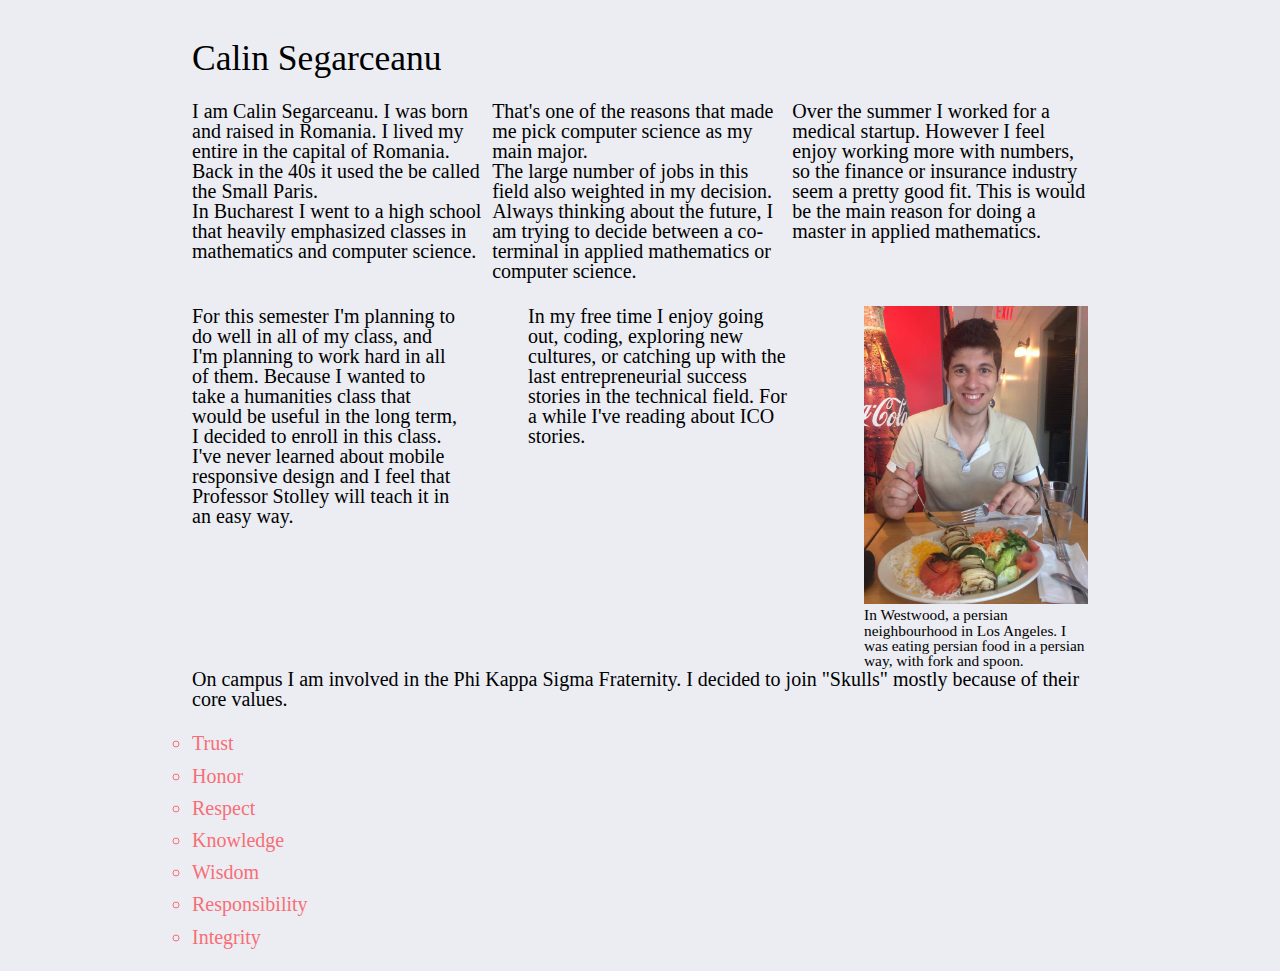
==== index.html @ 76eedcd8 "Project 2" ====
<!DOCTYPE html>
<html lang="en">
<head>
  <title>Calin Segarceanu </title>
  <meta charset="utf-8" />
  <meta name="viewport" content="width=device-width, initial-scale=1.0, shrink-to-fit=no"/>
  <link rel="stylesheet" href="style.css" />
  <link rel="stylesheet" href="#//basehold.it/22" />
</head>
<body>
    <h2>Calin Segarceanu</h2>
      <div id="main">
      <p>
        I am Calin Segarceanu. I was born and raised in Romania.
        I lived my entire in the capital of Romania.
        Back in the 40s it used the be called the Small Paris.
        <br> In Bucharest I went to a high school that heavily emphasized classes in mathematics and computer science.
      </p>
      <p>
        That's one of the reasons that made me pick computer science as my main major.
        <br>The large number of jobs in this field also weighted in my decision.
        <br>Always thinking about the future, I am trying to decide between a co-terminal in applied mathematics or computer science.
      </p>
      <p>
        Over the summer I worked for a medical startup. However I feel enjoy working more with numbers, so the finance or insurance industry seem a pretty good fit.
        This is would be the main reason for doing a master in applied mathematics.
      </p>
    </div>
    <div id="secondary">
      <p>
          For this semester I'm planning to do well in all of my class, and I'm planning to work hard in all of them.
          Because I wanted to take a humanities class that would be useful in the long term, I decided to enroll in this class.
          I've never learned about mobile responsive design and I feel that Professor Stolley will teach it in an easy way.
      </p>
      <p>
          In my free time I enjoy going out, coding, exploring new cultures, or catching up with the last entrepreneurial success stories in the technical field.
          For a while I've reading about ICO stories.
      </p>
      <figure>
          <img src="persianFood.jpg" alt="Photo of me in Westwood." />
          <figcaption>
             <i>In Westwood, a persian neighbourhood in Los Angeles.
               I was eating persian food in a persian way, with fork and spoon.
             </i>
          </figcaption>
      </figure>
    </div>
    <div id="third">
      <p>
        On campus I am involved in the Phi Kappa Sigma Fraternity.
        I decided to join "Skulls" mostly because of their core values.
      </p>
      <ul>
        <li> Trust </li>
        <li> Honor </li>
        <li> Respect </li>
        <li> Knowledge </li>
        <li> Wisdom </li>
        <li> Responsibility </li>
        <li> Integrity </li>
      </ul>
    </div>
</body>
</html>
---- style.css ----
/* http://meyerweb.com/eric/tools/css/reset/
   v2.0 | 20110126
   License: none (public domain)
*/

html, body, div, span, applet, object, iframe,
h1, h2, h3, h4, h5, h6, p, blockquote, pre,
a, abbr, acronym, address, big, cite, code,
del, dfn, em, img, ins, kbd, q, s, samp,
small, strike, strong, sub, sup, tt, var,
b, u, i, center,
dl, dt, dd, ol, ul, li,
fieldset, form, label, legend,
table, caption, tbody, tfoot, thead, tr, th, td,
article, aside, canvas, details, embed,
figure, figcaption, footer, header, hgroup,
menu, nav, output, ruby, section, summary,
time, mark, audio, video {
	margin: 0;
	padding: 0;
	border: 0;
	font-size: 100%;
	font: inherit;
	vertical-align: baseline;
}
/* HTML5 display-role reset for older browsers */
article, aside, details, figcaption, figure,
footer, header, hgroup, menu, nav, section {
	display: block;
}
body {
	line-height: 1;
}
ol, ul {
	list-style: none;
}
blockquote, q {
	quotes: none;
}
blockquote:before, blockquote:after,
q:before, q:after {
	content: '';
	content: none;
}
table {
	border-collapse: collapse;
	border-spacing: 0;
}

/*Begin site styles below */
html{
  font-size: 1.125em; /* 18 / 16 = 1.125 */
  line-height: 1.222em; /* 22 / 18 = 1.222 */
  text-rendering: optimizeLegibility;
  -moz-text-size-adjust: 100%;
  -webkit-text-size-adjust: 100%;
  -ms-text-size-adjust: 100%;
  text-size-adjust: 100%;
  background-color: #ebedf3;
}

body {
  padding-top: 2.0em; /* 36 / 18 = 2.444 */
  padding-right: 1em; /* 22 / 18 = 1.222 */
  padding-left: 1em; /* 22 / 18 = 1.222 */
}

h1,h2,h3,p {
  padding-bottom: 1.222em;
}
h1 {
  color: #222222;
}
h2 {
  font-size: 1.777em; /* 31.984 / 18 = 1.777 */
  line-height: 1.0318em; /* 33 / 31.984 = 1.0318 */
  padding-bottom: 0.689em; /* 22 / 31.984 = 0.689 */
}
h3 {
  font-weight: bold;
  padding-top: 1.222em; /* 22 / 18 = 1.222 */
  padding-bottom: 0.611em; /* 11 / 18 = 0.611 */
}

li {
  padding-bottom: 0.611em; /* 11 / 18 = 0.611 */
}
ul,ol {
  padding-bottom: 0.611em; /* 11 / 18 = 0.611 */
  color: #f86e76;
}
ul {
  list-style-type: circle;
}
ol {
  list-style-type: decimal;
}
li > ul,
li > ol {
  padding-top:  0.611em; /* 11 / 18 = 0.611 */
  padding-left: 1.8333em; /* 22 / 18 = 1.222 */
  padding-bottom: 0;
}
li li:last-child {
  padding-bottom: 0;
}

img {
    width: 100%;
    height: auto;
}

figcaption{
	font-size: 0.77em; /* 14 / 18 = 0.77 */
}


/* State */
@media screen and (min-width: 370px) {
  body {
    padding-right: 5.9459459%; /* 22 / 370 = 0.059459459 */
    padding-left: 5.9459459%; /* 22 / 370 = 0.059459459 */
  }
}
@media screen and (min-width: 625px) {
  html {
    font-size: 1.25em; /* 20 / 16 = 1.25 */
  }

	#main, #secondary, #third{
		display: flex;
		flex-wrap: wrap;
		justify-content: space-between;
	}
	#main > p{
		flex-basis: 30%;
	}
	#secondary > p{
		flex-basis: 40%;
	}
	#secondary figure{
		flex-basis: 25%;
	}
}

@media screen and (min-width: 720px) {
  body {
    padding-right: 11.1111111%; /* 80 / 720 = 0.111111111 */
    padding-left: 11.1111111%; /* 80 / 720 = 0.111111111 */
  }
	#secondary > p{
		flex-basis: 35%;
	}
	#secondary figure{
		flex-basis: 25%;
	}
}

@media screen and (min-width: 800px) {
  body {

  }
	#main, #secondary, #third{
		display: flex;
	}
	#main > p{
		flex-basis: 33%;
	}
	#secondary > p{
		flex-basis: 30%;
	}
	#secondary figure{
		flex-basis: 25%;
	}
}
@media screen and (min-width: 1185px) {
  body {
    padding-right: 15%;
    padding-left: 15%;
  }
}
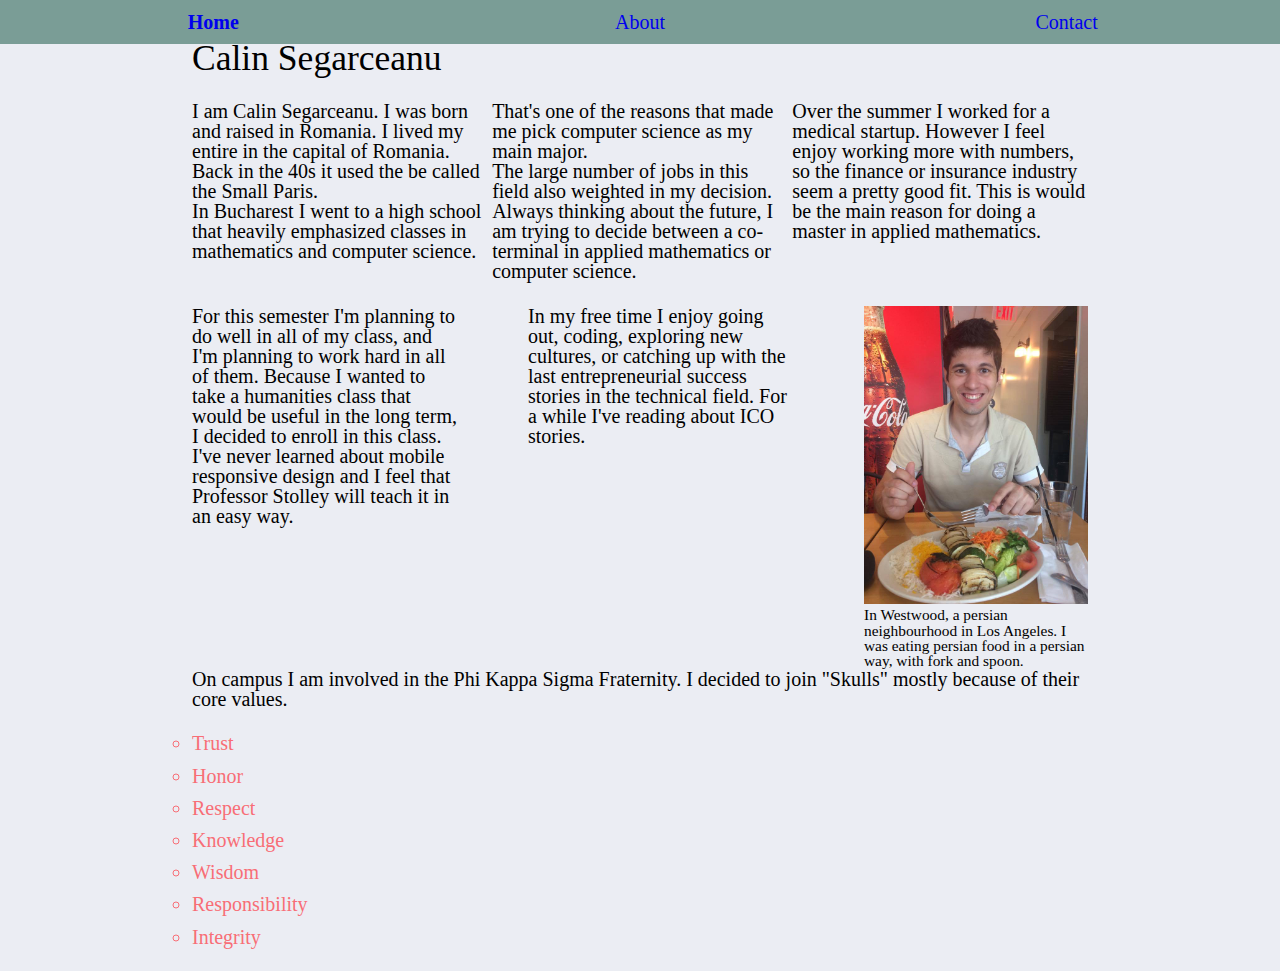
==== commit ec6238e1: "Add navigation bar and work on colors" ====
--- a/index.html
+++ b/index.html
@@ -8,6 +8,15 @@
   <link rel="stylesheet" href="#//basehold.it/22" />
 </head>
 <body>
+ <header id="header">
+   <nav id="navigation">
+    <ul>
+     <li class="active"><a href="#index.html">Home</a></li>
+     <li><a href="#dummy">About</a></li>
+     <li><a href="#dummy">Contact</a></li>
+   </ul>
+ </nav>
+</header>
     <h2>Calin Segarceanu</h2>
       <div id="main">
       <p>
--- a/style.css
+++ b/style.css
@@ -98,7 +98,7 @@
 li > ul,
 li > ol {
   padding-top:  0.611em; /* 11 / 18 = 0.611 */
-  padding-left: 1.8333em; /* 22 / 18 = 1.222 */
+  padding-left: 1.8333em; /* 33 / 18 = 1.222 */
   padding-bottom: 0;
 }
 li li:last-child {
@@ -114,6 +114,38 @@
 	font-size: 0.77em; /* 14 / 18 = 0.77 */
 }
 
+/* Layout */
+#navigation {
+  position: absolute;
+  top: 0;
+  left: 0;
+  width: 100%;
+}
+#navigation li {
+  width: 33.333333%;
+  float: left;
+}
+
+/* Modular */
+nav ul {
+  list-style-type: none;
+}
+nav a {
+  display: block;
+  padding-top: 0.611em; /* 11 / 18 = 0.611 */
+  padding-bottom: 0.611em; /* 11 / 18 = 0.611 */
+  background-color: #7A9D96;
+  text-align: center;
+  text-decoration: none;
+}
+
+nav a:visited {
+	text-decoration: none;
+}
+
+.active{
+	font-weight: bold;
+}
 
 /* State */
 @media screen and (min-width: 370px) {
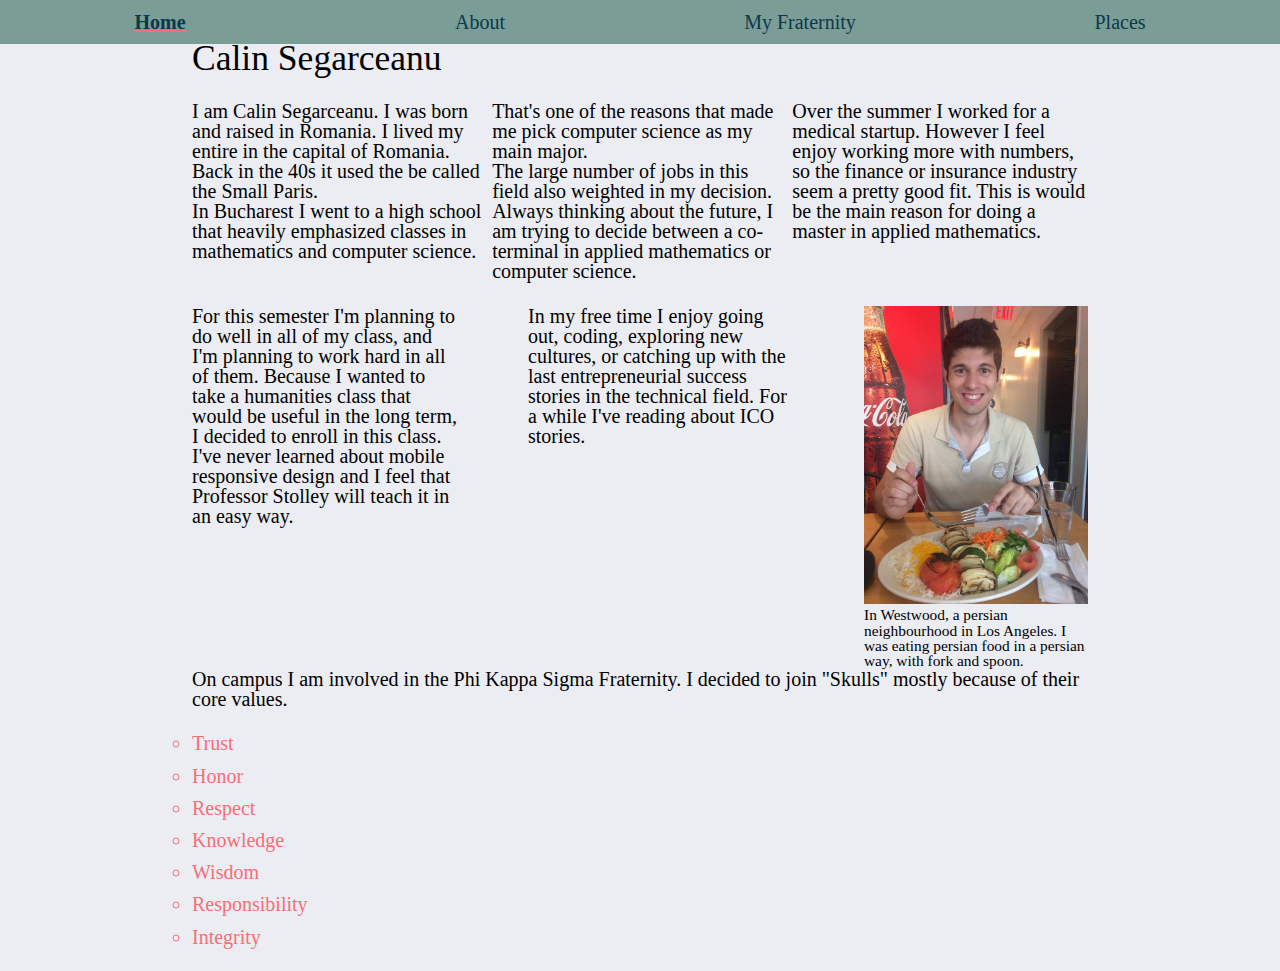
==== commit 299273cd: "Navigation links updated" ====
--- a/index.html
+++ b/index.html
@@ -11,9 +11,10 @@
  <header id="header">
    <nav id="navigation">
     <ul>
-     <li class="active"><a href="#index.html">Home</a></li>
-     <li><a href="#dummy">About</a></li>
-     <li><a href="#dummy">Contact</a></li>
+     <li class="active"><a href="index.html">Home</a></li>
+     <li><a href="about.html">About</a></li>
+     <li><a href="#dummy">My Fraternity</a></li>
+     <li><a href="#dummy">Places</a></li>
    </ul>
  </nav>
 </header>
--- a/style.css
+++ b/style.css
@@ -122,7 +122,7 @@
   width: 100%;
 }
 #navigation li {
-  width: 33.333333%;
+  width: 25%;
   float: left;
 }
 
@@ -135,6 +135,7 @@
   padding-top: 0.611em; /* 11 / 18 = 0.611 */
   padding-bottom: 0.611em; /* 11 / 18 = 0.611 */
   background-color: #7A9D96;
+	color: #0C374D;
   text-align: center;
   text-decoration: none;
 }
@@ -145,6 +146,7 @@
 
 .active{
 	font-weight: bold;
+	text-decoration: underline;
 }
 
 /* State */
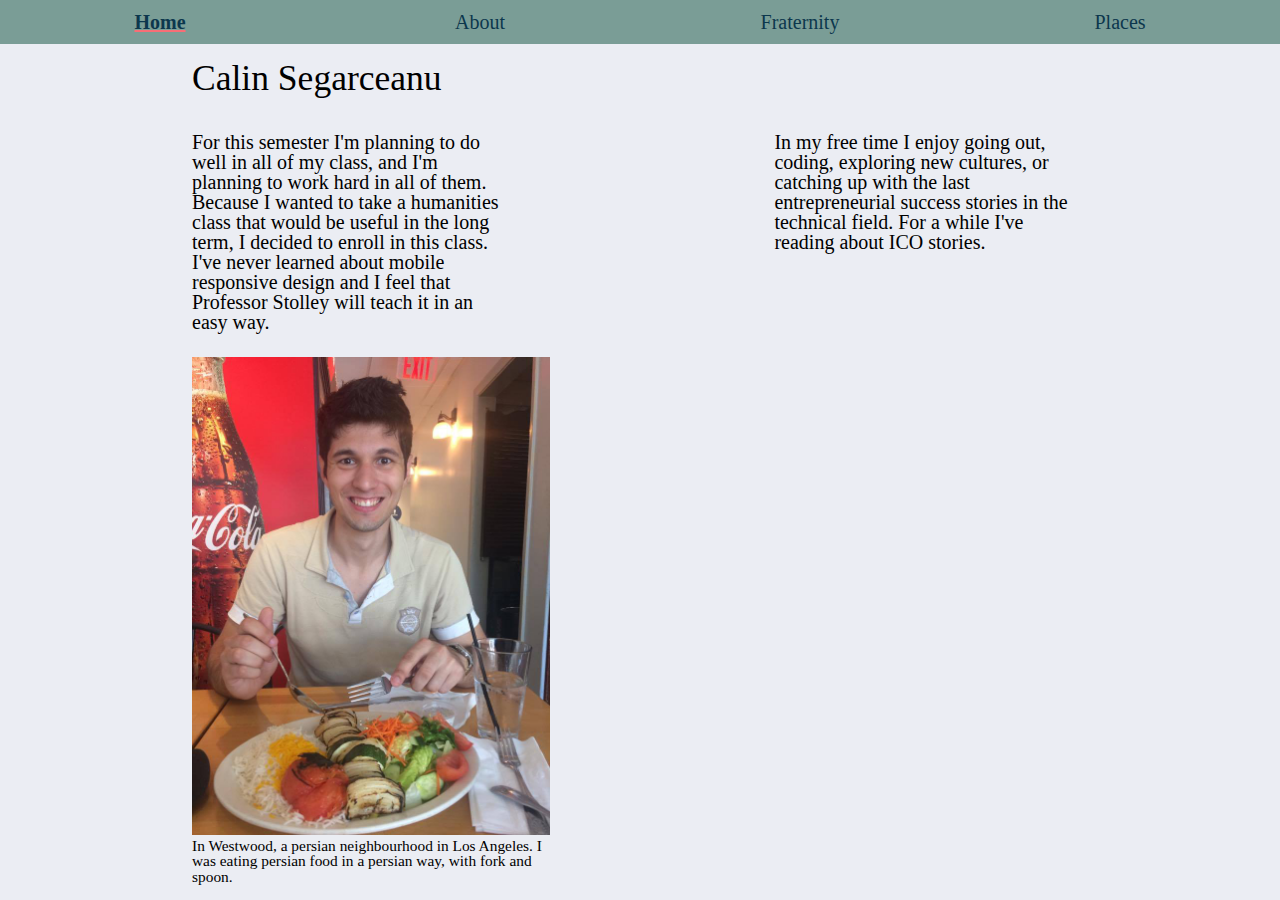
==== commit 35a9d614: "Added fraternity page, added ul to flexbox and position relative to avoid overlapping of circles wit" ====
--- a/index.html
+++ b/index.html
@@ -1,7 +1,7 @@
 <!DOCTYPE html>
 <html lang="en">
 <head>
-  <title>Calin Segarceanu </title>
+  <title>Home</title>
   <meta charset="utf-8" />
   <meta name="viewport" content="width=device-width, initial-scale=1.0, shrink-to-fit=no"/>
   <link rel="stylesheet" href="style.css" />
@@ -13,30 +13,15 @@
     <ul>
      <li class="active"><a href="index.html">Home</a></li>
      <li><a href="about.html">About</a></li>
-     <li><a href="#dummy">My Fraternity</a></li>
-     <li><a href="#dummy">Places</a></li>
+     <li><a href="fraternity.html">Fraternity</a></li>
+     <li><a href="places.html">Places</a></li>
    </ul>
  </nav>
 </header>
     <h2>Calin Segarceanu</h2>
-      <div id="main">
-      <p>
-        I am Calin Segarceanu. I was born and raised in Romania.
-        I lived my entire in the capital of Romania.
-        Back in the 40s it used the be called the Small Paris.
-        <br> In Bucharest I went to a high school that heavily emphasized classes in mathematics and computer science.
-      </p>
-      <p>
-        That's one of the reasons that made me pick computer science as my main major.
-        <br>The large number of jobs in this field also weighted in my decision.
-        <br>Always thinking about the future, I am trying to decide between a co-terminal in applied mathematics or computer science.
-      </p>
-      <p>
-        Over the summer I worked for a medical startup. However I feel enjoy working more with numbers, so the finance or insurance industry seem a pretty good fit.
-        This is would be the main reason for doing a master in applied mathematics.
-      </p>
-    </div>
-    <div id="secondary">
+    <main>
+
+    <article id="secondary">
       <p>
           For this semester I'm planning to do well in all of my class, and I'm planning to work hard in all of them.
           Because I wanted to take a humanities class that would be useful in the long term, I decided to enroll in this class.
@@ -54,21 +39,8 @@
              </i>
           </figcaption>
       </figure>
-    </div>
-    <div id="third">
-      <p>
-        On campus I am involved in the Phi Kappa Sigma Fraternity.
-        I decided to join "Skulls" mostly because of their core values.
-      </p>
-      <ul>
-        <li> Trust </li>
-        <li> Honor </li>
-        <li> Respect </li>
-        <li> Knowledge </li>
-        <li> Wisdom </li>
-        <li> Responsibility </li>
-        <li> Integrity </li>
-      </ul>
-    </div>
+    </article>
+
+  </main>
 </body>
 </html>
--- a/style.css
+++ b/style.css
@@ -61,12 +61,13 @@
 
 body {
   padding-top: 2.0em; /* 36 / 18 = 2.444 */
-  padding-right: 1em; /* 22 / 18 = 1.222 */
-  padding-left: 1em; /* 22 / 18 = 1.222 */
+  padding-right: 1em; /* 18 / 18 = 1 */
+  padding-left: 1em; /* 18 / 18 = 1 */
 }
 
 h1,h2,h3,p {
   padding-bottom: 1.222em;
+	padding-top: 0.563em; /* 10.13 / 18 = 0.563*/
 }
 h1 {
   color: #222222;
@@ -98,7 +99,7 @@
 li > ul,
 li > ol {
   padding-top:  0.611em; /* 11 / 18 = 0.611 */
-  padding-left: 1.8333em; /* 33 / 18 = 1.222 */
+	padding-left: 1.8333em; /* 33 / 18 = 1.222 */
   padding-bottom: 0;
 }
 li li:last-child {
@@ -161,16 +162,21 @@
     font-size: 1.25em; /* 20 / 16 = 1.25 */
   }
 
-	#main, #secondary, #third{
+	#first, #secondary, #third{
 		display: flex;
 		flex-wrap: wrap;
 		justify-content: space-between;
 	}
-	#main > p{
+	#first > p{
+		flex-basis: 35%;
+	}
+	#secondary > p{
 		flex-basis: 30%;
 	}
-	#secondary > p{
-		flex-basis: 40%;
+	#secondary > ul{
+		flex-basis: 20%;
+		position: relative;
+		left: 1em;
 	}
 	#secondary figure{
 		flex-basis: 25%;
@@ -185,6 +191,11 @@
 	#secondary > p{
 		flex-basis: 35%;
 	}
+	#secondary > ul{
+		flex-basis: 25%;
+		position: relative;
+		left: 1em;
+	}
 	#secondary figure{
 		flex-basis: 25%;
 	}
@@ -194,17 +205,22 @@
   body {
 
   }
-	#main, #secondary, #third{
+	#first, #secondary, #third{
 		display: flex;
 	}
-	#main > p{
+	#first > p{
 		flex-basis: 33%;
 	}
 	#secondary > p{
-		flex-basis: 30%;
+		flex-basis: 35%;
+	}
+	#secondary > ul{
+		flex-basis: 25%;
+		position: relative;
+		left: 1em;
 	}
 	#secondary figure{
-		flex-basis: 25%;
+		flex-basis: 40%;
 	}
 }
 @media screen and (min-width: 1185px) {
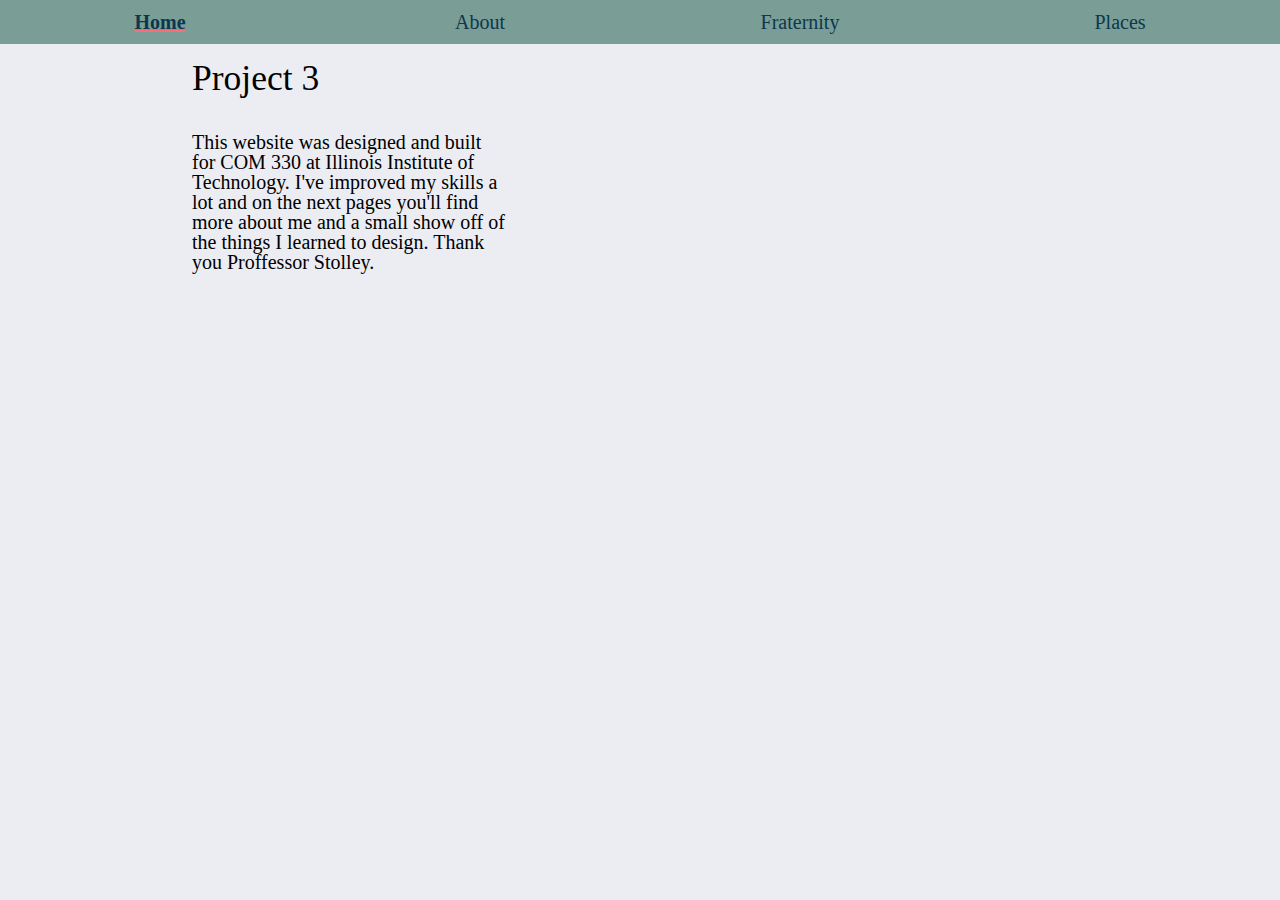
==== commit 03ce09dc: "Finished home page" ====
--- a/index.html
+++ b/index.html
@@ -4,7 +4,7 @@
   <title>Home</title>
   <meta charset="utf-8" />
   <meta name="viewport" content="width=device-width, initial-scale=1.0, shrink-to-fit=no"/>
-  <link rel="stylesheet" href="style.css" />
+  <link rel="stylesheet" href="css/style.css" />
   <link rel="stylesheet" href="#//basehold.it/22" />
 </head>
 <body>
@@ -18,27 +18,15 @@
    </ul>
  </nav>
 </header>
-    <h2>Calin Segarceanu</h2>
+    <h2>Project 3</h2>
     <main>
 
     <article id="secondary">
       <p>
-          For this semester I'm planning to do well in all of my class, and I'm planning to work hard in all of them.
-          Because I wanted to take a humanities class that would be useful in the long term, I decided to enroll in this class.
-          I've never learned about mobile responsive design and I feel that Professor Stolley will teach it in an easy way.
+          This website was designed and built for COM 330 at Illinois Institute of Technology.
+          I've improved my skills a lot and on the next pages you'll find more about me and a small show off of the things I learned to design.
+          Thank you Proffessor Stolley.
       </p>
-      <p>
-          In my free time I enjoy going out, coding, exploring new cultures, or catching up with the last entrepreneurial success stories in the technical field.
-          For a while I've reading about ICO stories.
-      </p>
-      <figure>
-          <img src="persianFood.jpg" alt="Photo of me in Westwood." />
-          <figcaption>
-             <i>In Westwood, a persian neighbourhood in Los Angeles.
-               I was eating persian food in a persian way, with fork and spoon.
-             </i>
-          </figcaption>
-      </figure>
     </article>
 
   </main>
--- a/css/style.css
+++ b/css/style.css
@@ -0,0 +1,261 @@
+/* http://meyerweb.com/eric/tools/css/reset/
+   v2.0 | 20110126
+   License: none (public domain)
+*/
+
+html, body, div, span, applet, object, iframe,
+h1, h2, h3, h4, h5, h6, p, blockquote, pre,
+a, abbr, acronym, address, big, cite, code,
+del, dfn, em, img, ins, kbd, q, s, samp,
+small, strike, strong, sub, sup, tt, var,
+b, u, i, center,
+dl, dt, dd, ol, ul, li,
+fieldset, form, label, legend,
+table, caption, tbody, tfoot, thead, tr, th, td,
+article, aside, canvas, details, embed,
+figure, figcaption, footer, header, hgroup,
+menu, nav, output, ruby, section, summary,
+time, mark, audio, video {
+	margin: 0;
+	padding: 0;
+	border: 0;
+	font-size: 100%;
+	font: inherit;
+	vertical-align: baseline;
+}
+/* HTML5 display-role reset for older browsers */
+article, aside, details, figcaption, figure,
+footer, header, hgroup, menu, nav, section {
+	display: block;
+}
+body {
+	line-height: 1;
+}
+ol, ul {
+	list-style: none;
+}
+blockquote, q {
+	quotes: none;
+}
+blockquote:before, blockquote:after,
+q:before, q:after {
+	content: '';
+	content: none;
+}
+table {
+	border-collapse: collapse;
+	border-spacing: 0;
+}
+
+/*Begin site styles below */
+html{
+  font-size: 1.125em; /* 18 / 16 = 1.125 */
+  line-height: 1.222em; /* 22 / 18 = 1.222 */
+  text-rendering: optimizeLegibility;
+  -moz-text-size-adjust: 100%;
+  -webkit-text-size-adjust: 100%;
+  -ms-text-size-adjust: 100%;
+  text-size-adjust: 100%;
+  background-color: #ebedf3;
+}
+
+body {
+  padding-top: 2.0em; /* 36 / 18 = 2.444 */
+  padding-right: 1em; /* 18 / 18 = 1 */
+  padding-left: 1em; /* 18 / 18 = 1 */
+}
+
+h1,h2,h3,p {
+  padding-bottom: 1.222em;
+	padding-top: 0.563em; /* 10.13 / 18 = 0.563*/
+}
+h1 {
+  color: #222222;
+}
+h2 {
+  font-size: 1.777em; /* 31.984 / 18 = 1.777 */
+  line-height: 1.0318em; /* 33 / 31.984 = 1.0318 */
+  padding-bottom: 0.689em; /* 22 / 31.984 = 0.689 */
+}
+h3 {
+  font-weight: bold;
+  padding-top: 1.222em; /* 22 / 18 = 1.222 */
+  padding-bottom: 0.611em; /* 11 / 18 = 0.611 */
+}
+
+li {
+  padding-bottom: 0.611em; /* 11 / 18 = 0.611 */
+}
+ul,ol {
+  padding-bottom: 0.611em; /* 11 / 18 = 0.611 */
+  color: #f86e76;
+}
+ul {
+  list-style-type: circle;
+}
+ol {
+  list-style-type: decimal;
+}
+li > ul,
+li > ol {
+  padding-top:  0.611em; /* 11 / 18 = 0.611 */
+	padding-left: 1.8333em; /* 33 / 18 = 1.222 */
+  padding-bottom: 0;
+}
+li li:last-child {
+  padding-bottom: 0;
+}
+
+img {
+ width: 100%;
+ height: auto;
+}
+
+#values li{
+	transition: font-size 0.5s ease;
+}
+
+#values li:active{
+	font-size: 1.777em;
+}
+#values li:hover{
+	font-size: 1.777em;
+}
+
+#images-gallery{
+	transition: all 0.5s linear;
+}
+
+#images-gallery:active{
+	width: 130%;
+	height: 130%;
+	position: relative;
+
+}
+#images-gallery:hover{
+	width: 130%;
+	height: 130%;
+	position: relative;
+
+}
+figcaption{
+	font-size: 0.77em; /* 14 / 18 = 0.77 */
+}
+
+/* Layout */
+#navigation {
+  position: absolute;
+  top: 0;
+  left: 0;
+  width: 100%;
+}
+#navigation li {
+  width: 25%;
+  float: left;
+}
+
+/* Modular */
+nav ul {
+  list-style-type: none;
+}
+nav a {
+  display: block;
+  padding-top: 0.611em; /* 11 / 18 = 0.611 */
+  padding-bottom: 0.611em; /* 11 / 18 = 0.611 */
+  background-color: #7A9D96;
+	color: #0C374D;
+  text-align: center;
+  text-decoration: none;
+}
+
+nav a:visited {
+	text-decoration: none;
+}
+
+.active{
+	font-weight: bold;
+	text-decoration: underline;
+}
+
+/* State */
+@media screen and (min-width: 370px) {
+  body {
+    padding-right: 5.9459459%; /* 22 / 370 = 0.059459459 */
+    padding-left: 5.9459459%; /* 22 / 370 = 0.059459459 */
+  }
+}
+@media screen and (min-width: 625px) {
+  html {
+    font-size: 1.25em; /* 20 / 16 = 1.25 */
+  }
+
+	#first, #secondary, #third, #images{
+		display: flex;
+		flex-wrap: wrap;
+		justify-content: space-between;
+	}
+	#first > p{
+		flex-basis: 35%;
+	}
+	#secondary > p{
+		flex-basis: 30%;
+	}
+	#secondary > ul{
+		flex-basis: 20%;
+		position: relative;
+		left: 1em;
+	}
+	#secondary figure{
+		flex-basis: 25%;
+	}
+	#images > figure {
+		flex-basis: 30%;
+	}
+}
+
+@media screen and (min-width: 720px) {
+  body {
+    padding-right: 11.1111111%; /* 80 / 720 = 0.111111111 */
+    padding-left: 11.1111111%; /* 80 / 720 = 0.111111111 */
+  }
+	#secondary > p{
+		flex-basis: 35%;
+	}
+	#secondary > ul{
+		flex-basis: 25%;
+		position: relative;
+		left: 1em;
+	}
+	#secondary figure{
+		flex-basis: 25%;
+	}
+}
+
+@media screen and (min-width: 800px) {
+  body {
+
+  }
+	#first, #secondary, #third{
+		display: flex;
+	}
+	#first > p{
+		flex-basis: 33%;
+	}
+	#secondary > p{
+		flex-basis: 35%;
+	}
+	#secondary > ul{
+		flex-basis: 25%;
+		position: relative;
+		left: 1em;
+	}
+	#secondary figure{
+		flex-basis: 40%;
+	}
+}
+@media screen and (min-width: 1185px) {
+  body {
+    padding-right: 15%;
+    padding-left: 15%;
+  }
+}
